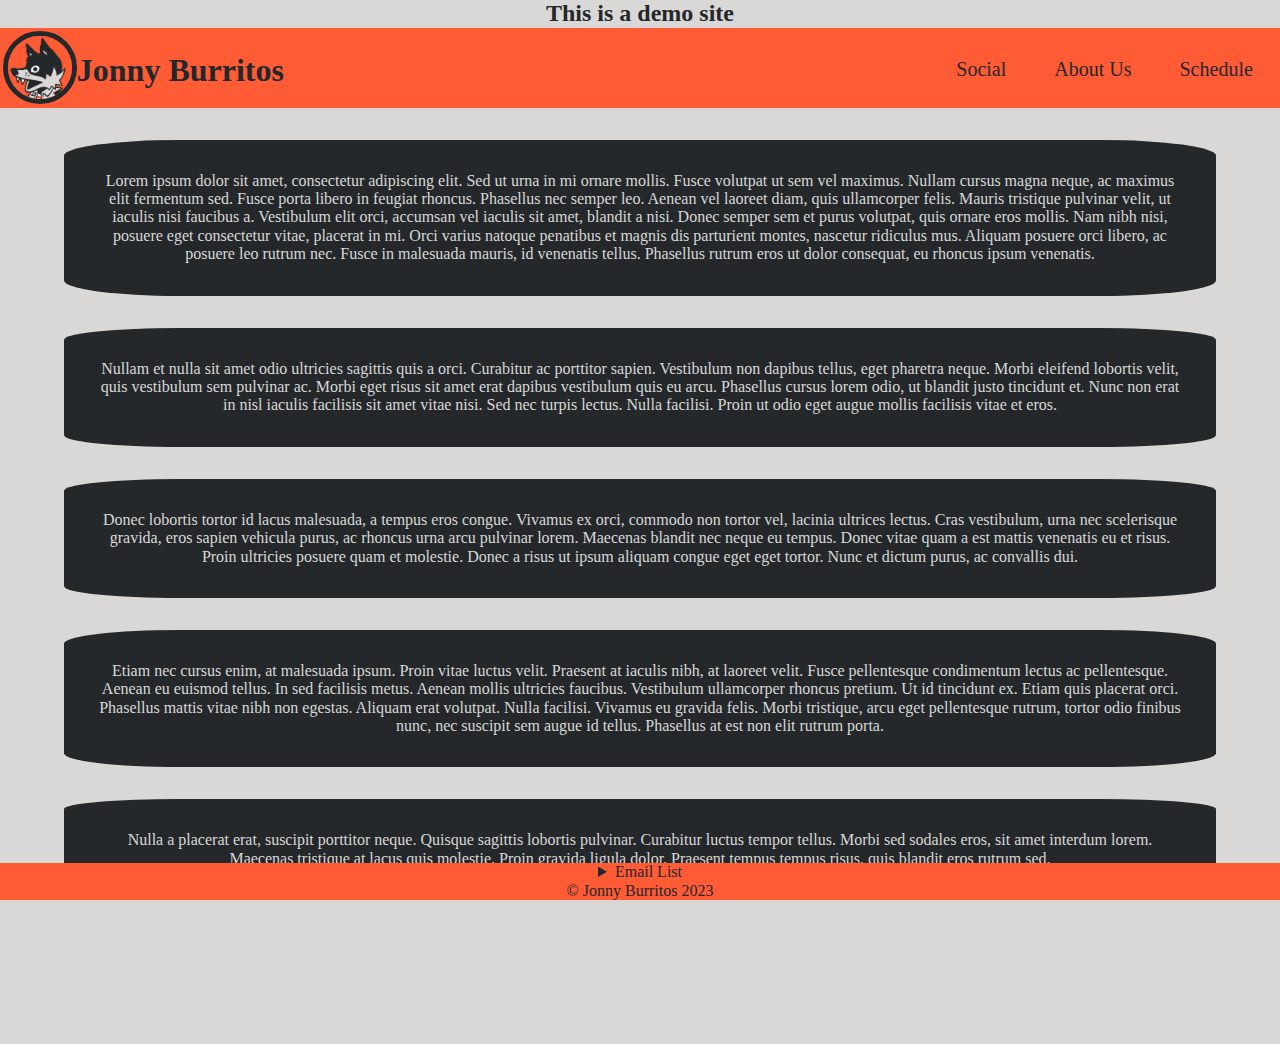
==== index.html @ d48e5c14 "random updates from reading" ====
<!DOCTYPE html>

<html lang="en">
    <head>
        <meta charset="utf-8">
        <title>Jonny Burritos</title>
        <link rel="icon" type="image/x-icon" href="./starchy.ico">
        <link rel="stylesheet" href="./assets/css/normalize.css">
        <link rel="stylesheet" href="./assets/css/color.css">
        <link rel="stylesheet" href="./assets/css/format.css">
    </head>
    <body>
        <h2 id="Site-Banner">This is a demo site</h2>
        <header class="black-on-orange">
        <div class="header-box">
                <a href="./index.html"><img id="Logo" src="./assets/images/starchy.jpg" alt="Mascot Photo"/></a>
                <h1>Jonny Burritos</h1>
            </div>
            <div class="header-box">
                <nav>
                    <ul >
                        <li><a href="https://www.facebook.com/jonnyburritos" target="_blank">Social</a></li>
                        <li><a href="./about.html">About Us</a></li>
                        <li><a href="https://streetfoodfinder.com/jonnyburritos" target="_blank">Schedule</a></li>
                    </ul>
                </nav>
            </div>
        </header>
        <div id="Splash"/>
        <main>
            <article>
                <p>Lorem ipsum dolor sit amet, consectetur adipiscing elit. Sed ut urna in mi ornare mollis. Fusce volutpat ut sem vel maximus. Nullam cursus magna neque, ac maximus elit fermentum sed. Fusce porta libero in feugiat rhoncus. Phasellus nec semper leo. Aenean vel laoreet diam, quis ullamcorper felis. Mauris tristique pulvinar velit, ut iaculis nisi faucibus a. Vestibulum elit orci, accumsan vel iaculis sit amet, blandit a nisi. Donec semper sem et purus volutpat, quis ornare eros mollis. Nam nibh nisi, posuere eget consectetur vitae, placerat in mi. Orci varius natoque penatibus et magnis dis parturient montes, nascetur ridiculus mus. Aliquam posuere orci libero, ac posuere leo rutrum nec. Fusce in malesuada mauris, id venenatis tellus. Phasellus rutrum eros ut dolor consequat, eu rhoncus ipsum venenatis.
                </p>
                <p>Nullam et nulla sit amet odio ultricies sagittis quis a orci. Curabitur ac porttitor sapien. Vestibulum non dapibus tellus, eget pharetra neque. Morbi eleifend lobortis velit, quis vestibulum sem pulvinar ac. Morbi eget risus sit amet erat dapibus vestibulum quis eu arcu. Phasellus cursus lorem odio, ut blandit justo tincidunt et. Nunc non erat in nisl iaculis facilisis sit amet vitae nisi. Sed nec turpis lectus. Nulla facilisi. Proin ut odio eget augue mollis facilisis vitae et eros.
                </p> 
                <p>Donec lobortis tortor id lacus malesuada, a tempus eros congue. Vivamus ex orci, commodo non tortor vel, lacinia ultrices lectus. Cras vestibulum, urna nec scelerisque gravida, eros sapien vehicula purus, ac rhoncus urna arcu pulvinar lorem. Maecenas blandit nec neque eu tempus. Donec vitae quam a est mattis venenatis eu et risus. Proin ultricies posuere quam et molestie. Donec a risus ut ipsum aliquam congue eget eget tortor. Nunc et dictum purus, ac convallis dui.
                </p> 
                <p>Etiam nec cursus enim, at malesuada ipsum. Proin vitae luctus velit. Praesent at iaculis nibh, at laoreet velit. Fusce pellentesque condimentum lectus ac pellentesque. Aenean eu euismod tellus. In sed facilisis metus. Aenean mollis ultricies faucibus. Vestibulum ullamcorper rhoncus pretium. Ut id tincidunt ex. Etiam quis placerat orci. Phasellus mattis vitae nibh non egestas. Aliquam erat volutpat. Nulla facilisi. Vivamus eu gravida felis. Morbi tristique, arcu eget pellentesque rutrum, tortor odio finibus nunc, nec suscipit sem augue id tellus. Phasellus at est non elit rutrum porta.
                </p>    
                <p>Nulla a placerat erat, suscipit porttitor neque. Quisque sagittis lobortis pulvinar. Curabitur luctus tempor tellus. Morbi sed sodales eros, sit amet interdum lorem. Maecenas tristique at lacus quis molestie. Proin gravida ligula dolor. Praesent tempus tempus risus, quis blandit eros rutrum sed.
                </p>
            </article>
        </main>
        <footer class="black-on-orange">
            <section>
                <details>
                    <summary>Email List</summary>
                    <label for="Name">Name</label>
                    <input type="text" id="Name" placeholder="Starchy Wolferson">
                    <label for="Email">Email</label>
                    <input type="text" id="Email" placeholder="Starchy@BurritoLover.com">
                    <button>Join</button>
                </details>
            </section>
            <section>
                <p>&copy Jonny Burritos 2023</p>
            </section>
        </footer>
    </body>
</html>
---- assets/css/color.css ----
/* Site Colors
    #ff5b35
    #24282b
    #d9d8d6
    #fbfbfb
*/

/*****************************************************
Elements
*****************************************************/
* {
    color: #24282b;
    background-color: #d9d8d6;
}

header *,
footer * {
    color: inherit;
    background-color: inherit;
}

article p {
    background-color: #24282b;
    color: #d9d8d6;
    margin-bottom: 2rem;
}

input, button {
    color: #24282b;
    background-color: #d9d8d6;
}

/************************************************
Classes
*************************************************/

.black-on-orange {
    color: #24282b;
    background-color: #ff5b35;
}


/************************************************
IDs
************************************************/

#Logo {
    border-color:#24282b;
}


#Site-Banner {
    color: #24282b;
    background-color: #d9d8d6;
}
---- assets/css/format.css ----
* {
    box-sizing: border-box;
    padding: 0;
    margin: 0;
    max-width: 100%;
    max-height: 100%;
    font-family: 'Times New Roman', Times, serif;
}

/******************************************************
Elements
*******************************************************/
header {
    width: 100%;
    height: 5rem;
    padding: .2rem;
    display: flex;
    justify-content: space-between;
    flex-wrap: nowrap;
    position: fixed;
}

header div {
    max-height: inherit;
    width: inherit;
}

header div nav {
    margin: 1.67em 0;
}

header div nav ul,
header div nav {
    list-style: none;
    display: flex;
    justify-content: flex-end;
    flex-direction: row;
    flex-wrap: wrap;
    max-height: 100%;
}

nav a {
    text-decoration: none;
    margin: 0 1.5rem;
    font-size: 1.25rem;
}

nav a:hover, nav a:focus {
    text-decoration: underline;
}

nav a:active {
    font-weight: bolder;
}

main {
    text-align: center;
    margin: 7rem 5%;
    display: inline-block;
    width: 90%
}

article p {
    padding: 2rem;
    border-radius: 10%;
}

article img {
    max-width: 100%;
    max-height: 100%;
    margin: 2rem;
}

footer {
    position: fixed;
    left: 0%;
    bottom: 0%;
    width: 100%;
    text-align: center;
}

/*******************************************************
Styles
********************************************************/


/*******************************************************
IDs
********************************************************/
#Logo {
    max-height: 100%;
    max-width: 100%;
    border-width: 5px;
    border-style: solid;
    border-radius: 80%;
    float: left;
    width: auto;
    height: auto;
}

#Site-Banner {
    /* display: none; */
    width: 100%;
    text-align: center;
    position: static;
}
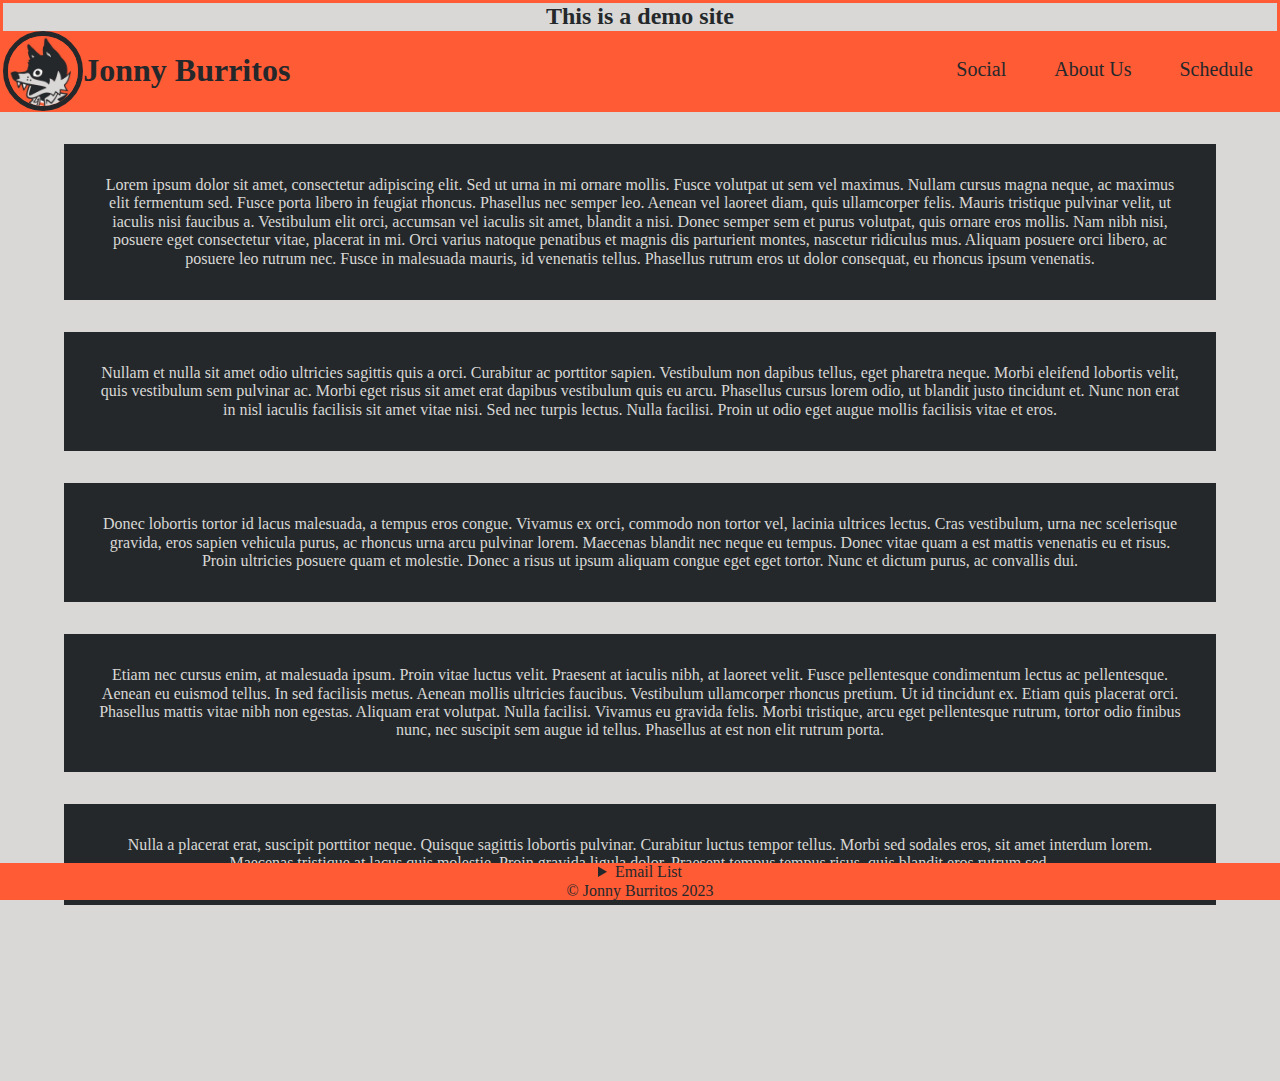
==== commit c60ddfc3: "used css variables to manage dynamic nature of header" ====
--- a/index.html
+++ b/index.html
@@ -5,14 +5,24 @@
         <meta charset="utf-8">
         <title>Jonny Burritos</title>
         <link rel="icon" type="image/x-icon" href="./starchy.ico">
+        <meta name="author" content="Ryan Spath">
+        <meta name="keywords" content="food truck, burritos, jonny burrito, starchy, jon perkowski, maria ifiano">
+        <meta name="description" content="Jonny Burrito's is a burrito food truck focused on giving customers delicious burritos and being a positive force in the community">
+        <meta name="og:title" content="Jonny Burrito's Food Truck">
+        <meta name="og:type" content="website">
+        <meta name="og:image" content="./assets/images/websitePreview.png">
+        <meta name="og:url" content="https://code.bydex.co/jonnyburritosweb/">
+        <meta name="viewport" content="width=device-width,initial-scale=1.0">
+
+
         <link rel="stylesheet" href="./assets/css/normalize.css">
         <link rel="stylesheet" href="./assets/css/color.css">
         <link rel="stylesheet" href="./assets/css/format.css">
     </head>
     <body>
-        <h2 id="Site-Banner">This is a demo site</h2>
         <header class="black-on-orange">
-        <div class="header-box">
+            <h2 id="Site-Banner">This is a demo site</h2>
+            <div class="header-box">
                 <a href="./index.html"><img id="Logo" src="./assets/images/starchy.jpg" alt="Mascot Photo"/></a>
                 <h1>Jonny Burritos</h1>
             </div>
@@ -56,5 +66,7 @@
                 <p>&copy Jonny Burritos 2023</p>
             </section>
         </footer>
+
+        <script src="./assets/scripts/jquery.js"></script>
     </body>
 </html>--- a/assets/css/color.css
+++ b/assets/css/color.css
@@ -1,16 +1,18 @@
-/* Site Colors
-    #ff5b35
-    #24282b
-    #d9d8d6
-    #fbfbfb
-*/
+/************************************
+Variables
+************************************/
+:root {
+    --StarchyBlack: #24282b;
+    --StarchyOrange: #ff5b35;
+    --StarchyWhite: #d9d8d6;
+}
 
 /*****************************************************
 Elements
 *****************************************************/
 * {
-    color: #24282b;
-    background-color: #d9d8d6;
+    color: var(--StarchyBlack);
+    background-color: var(--StarchyWhite);
 }
 
 header *,
@@ -20,14 +22,14 @@
 }
 
 article p {
-    background-color: #24282b;
-    color: #d9d8d6;
+    background-color: var(--StarchyBlack);
+    color: var(--StarchyWhite);
     margin-bottom: 2rem;
 }
 
 input, button {
-    color: #24282b;
-    background-color: #d9d8d6;
+    color: var(--StarchyBlack);
+    background-color: var(--StarchyWhite);
 }
 
 /************************************************
@@ -35,8 +37,8 @@
 *************************************************/
 
 .black-on-orange {
-    color: #24282b;
-    background-color: #ff5b35;
+    color: var(--StarchyBlack);
+    background-color: var(--StarchyOrange);
 }
 
 
@@ -45,11 +47,11 @@
 ************************************************/
 
 #Logo {
-    border-color:#24282b;
+    border-color:var(--StarchyBlack);
 }
 
 
 #Site-Banner {
-    color: #24282b;
-    background-color: #d9d8d6;
+    color: var(--StarchyBlack);
+    background-color: var(--StarchyWhite);
 }--- a/assets/css/format.css
+++ b/assets/css/format.css
@@ -1,3 +1,8 @@
+:root {
+    --var-Header-Height: 5rem;
+    --var-Banner-Height: 2rem;
+}
+
 * {
     box-sizing: border-box;
     padding: 0;
@@ -12,17 +17,17 @@
 *******************************************************/
 header {
     width: 100%;
-    height: 5rem;
+    max-height: calc(var(--var-Header-Height) + var(--var-Banner-Height));
     padding: .2rem;
     display: flex;
     justify-content: space-between;
-    flex-wrap: nowrap;
+    flex-wrap: wrap;
     position: fixed;
 }
 
 header div {
-    max-height: inherit;
-    width: inherit;
+    max-height: var(--var-Header-Height);
+    max-width: 50%;
 }
 
 header div nav {
@@ -55,14 +60,13 @@
 
 main {
     text-align: center;
-    margin: 7rem 5%;
+    margin: calc(var(--var-Header-Height) + var(--var-Banner-Height) + 2rem) 5%;
     display: inline-block;
     width: 90%
 }
 
 article p {
     padding: 2rem;
-    border-radius: 10%;
 }
 
 article img {
@@ -102,5 +106,5 @@
     /* display: none; */
     width: 100%;
     text-align: center;
-    position: static;
+    max-height: var(--var-Banner-Height);
 }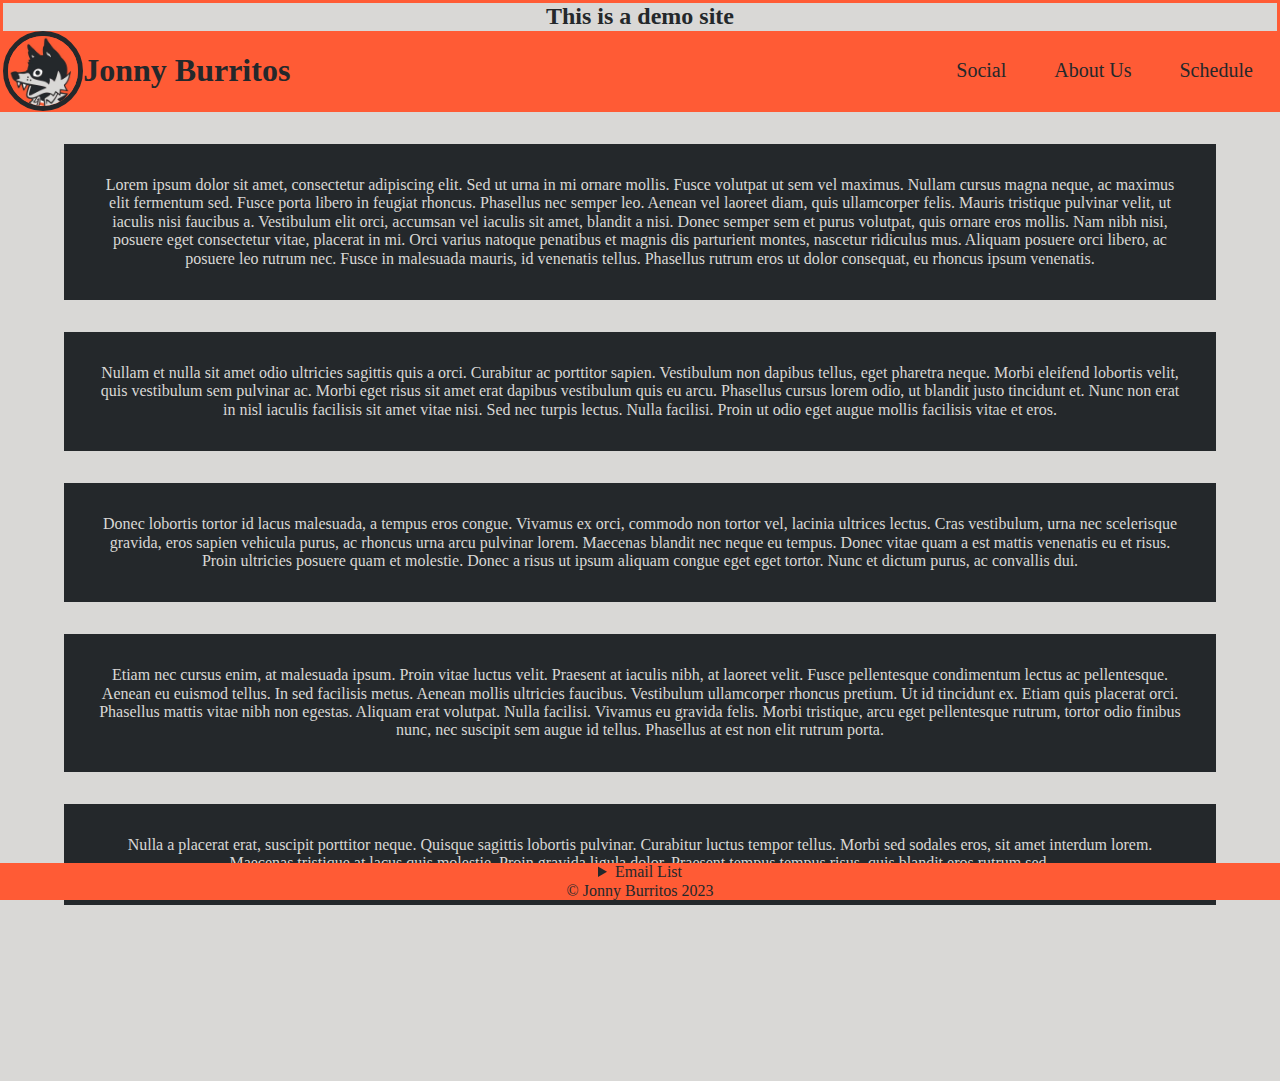
==== commit cea00db4: "reworked header items for different screen sizes better" ====
--- a/index.html
+++ b/index.html
@@ -22,7 +22,7 @@
     <body>
         <header class="black-on-orange">
             <h2 id="Site-Banner">This is a demo site</h2>
-            <div class="header-box">
+            <div>
                 <a href="./index.html"><img id="Logo" src="./assets/images/starchy.jpg" alt="Mascot Photo"/></a>
                 <h1>Jonny Burritos</h1>
             </div>
--- a/assets/css/format.css
+++ b/assets/css/format.css
@@ -23,6 +23,7 @@
     justify-content: space-between;
     flex-wrap: wrap;
     position: fixed;
+
 }
 
 header div {
@@ -31,7 +32,7 @@
 }
 
 header div nav {
-    margin: 1.67em 0;
+    margin: auto 0;
 }
 
 header div nav ul,
@@ -86,7 +87,9 @@
 /*******************************************************
 Styles
 ********************************************************/
-
+.header-box {
+    margin: auto 0;
+}
 
 /*******************************************************
 IDs
@@ -107,4 +110,13 @@
     width: 100%;
     text-align: center;
     max-height: var(--var-Banner-Height);
+}
+
+/******************************************************
+Media Queries
+*******************************************************/
+@media screen and (width < 500px) {
+    h1 {
+        display: none;
+    }
 }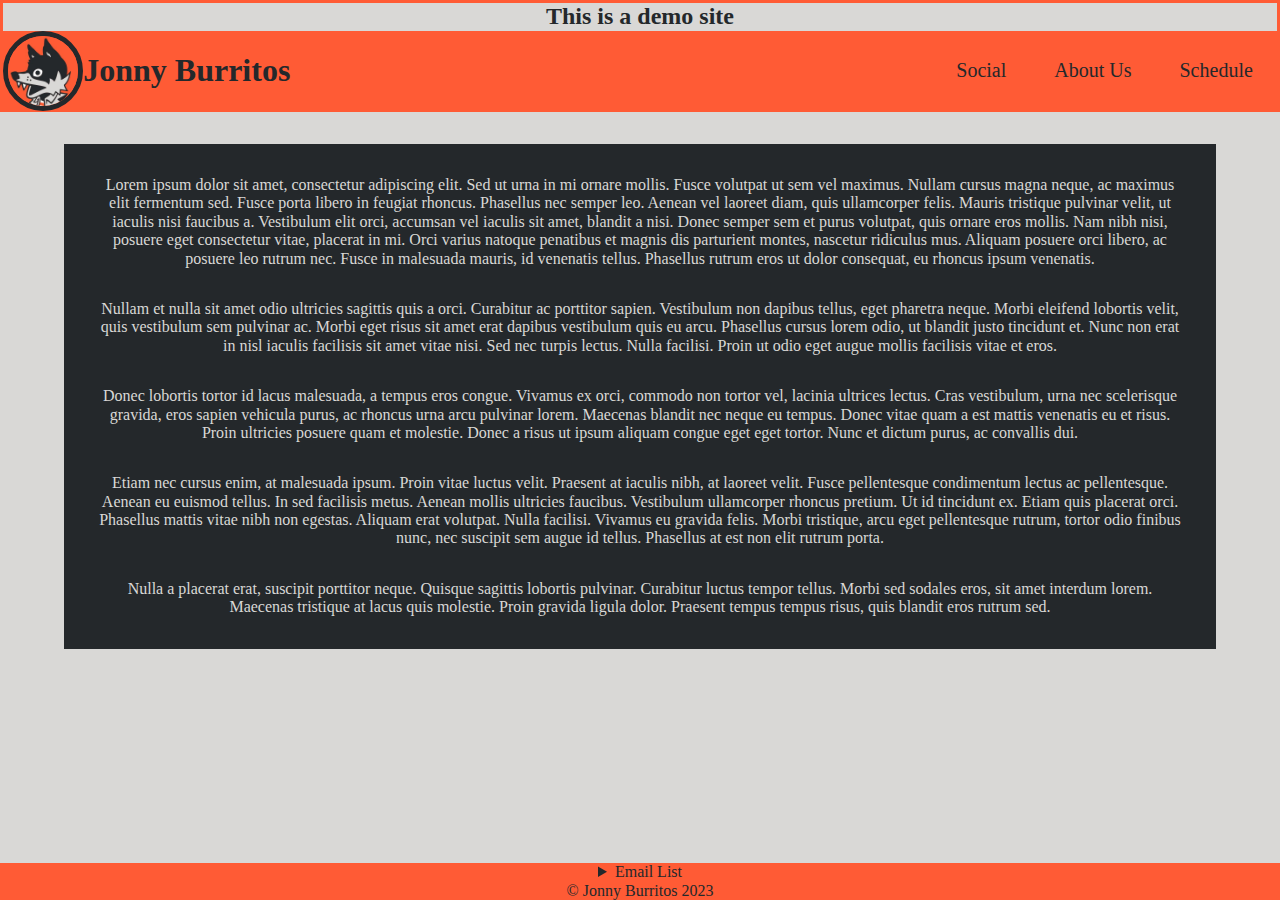
==== commit bb8fadac: "refactored layout for mobile friendly display" ====
--- a/index.html
+++ b/index.html
@@ -39,16 +39,18 @@
         <div id="Splash"/>
         <main>
             <article>
-                <p>Lorem ipsum dolor sit amet, consectetur adipiscing elit. Sed ut urna in mi ornare mollis. Fusce volutpat ut sem vel maximus. Nullam cursus magna neque, ac maximus elit fermentum sed. Fusce porta libero in feugiat rhoncus. Phasellus nec semper leo. Aenean vel laoreet diam, quis ullamcorper felis. Mauris tristique pulvinar velit, ut iaculis nisi faucibus a. Vestibulum elit orci, accumsan vel iaculis sit amet, blandit a nisi. Donec semper sem et purus volutpat, quis ornare eros mollis. Nam nibh nisi, posuere eget consectetur vitae, placerat in mi. Orci varius natoque penatibus et magnis dis parturient montes, nascetur ridiculus mus. Aliquam posuere orci libero, ac posuere leo rutrum nec. Fusce in malesuada mauris, id venenatis tellus. Phasellus rutrum eros ut dolor consequat, eu rhoncus ipsum venenatis.
-                </p>
-                <p>Nullam et nulla sit amet odio ultricies sagittis quis a orci. Curabitur ac porttitor sapien. Vestibulum non dapibus tellus, eget pharetra neque. Morbi eleifend lobortis velit, quis vestibulum sem pulvinar ac. Morbi eget risus sit amet erat dapibus vestibulum quis eu arcu. Phasellus cursus lorem odio, ut blandit justo tincidunt et. Nunc non erat in nisl iaculis facilisis sit amet vitae nisi. Sed nec turpis lectus. Nulla facilisi. Proin ut odio eget augue mollis facilisis vitae et eros.
-                </p> 
-                <p>Donec lobortis tortor id lacus malesuada, a tempus eros congue. Vivamus ex orci, commodo non tortor vel, lacinia ultrices lectus. Cras vestibulum, urna nec scelerisque gravida, eros sapien vehicula purus, ac rhoncus urna arcu pulvinar lorem. Maecenas blandit nec neque eu tempus. Donec vitae quam a est mattis venenatis eu et risus. Proin ultricies posuere quam et molestie. Donec a risus ut ipsum aliquam congue eget eget tortor. Nunc et dictum purus, ac convallis dui.
-                </p> 
-                <p>Etiam nec cursus enim, at malesuada ipsum. Proin vitae luctus velit. Praesent at iaculis nibh, at laoreet velit. Fusce pellentesque condimentum lectus ac pellentesque. Aenean eu euismod tellus. In sed facilisis metus. Aenean mollis ultricies faucibus. Vestibulum ullamcorper rhoncus pretium. Ut id tincidunt ex. Etiam quis placerat orci. Phasellus mattis vitae nibh non egestas. Aliquam erat volutpat. Nulla facilisi. Vivamus eu gravida felis. Morbi tristique, arcu eget pellentesque rutrum, tortor odio finibus nunc, nec suscipit sem augue id tellus. Phasellus at est non elit rutrum porta.
-                </p>    
-                <p>Nulla a placerat erat, suscipit porttitor neque. Quisque sagittis lobortis pulvinar. Curabitur luctus tempor tellus. Morbi sed sodales eros, sit amet interdum lorem. Maecenas tristique at lacus quis molestie. Proin gravida ligula dolor. Praesent tempus tempus risus, quis blandit eros rutrum sed.
-                </p>
+                <section>
+                    <p>Lorem ipsum dolor sit amet, consectetur adipiscing elit. Sed ut urna in mi ornare mollis. Fusce volutpat ut sem vel maximus. Nullam cursus magna neque, ac maximus elit fermentum sed. Fusce porta libero in feugiat rhoncus. Phasellus nec semper leo. Aenean vel laoreet diam, quis ullamcorper felis. Mauris tristique pulvinar velit, ut iaculis nisi faucibus a. Vestibulum elit orci, accumsan vel iaculis sit amet, blandit a nisi. Donec semper sem et purus volutpat, quis ornare eros mollis. Nam nibh nisi, posuere eget consectetur vitae, placerat in mi. Orci varius natoque penatibus et magnis dis parturient montes, nascetur ridiculus mus. Aliquam posuere orci libero, ac posuere leo rutrum nec. Fusce in malesuada mauris, id venenatis tellus. Phasellus rutrum eros ut dolor consequat, eu rhoncus ipsum venenatis.
+                    </p>
+                    <p>Nullam et nulla sit amet odio ultricies sagittis quis a orci. Curabitur ac porttitor sapien. Vestibulum non dapibus tellus, eget pharetra neque. Morbi eleifend lobortis velit, quis vestibulum sem pulvinar ac. Morbi eget risus sit amet erat dapibus vestibulum quis eu arcu. Phasellus cursus lorem odio, ut blandit justo tincidunt et. Nunc non erat in nisl iaculis facilisis sit amet vitae nisi. Sed nec turpis lectus. Nulla facilisi. Proin ut odio eget augue mollis facilisis vitae et eros.
+                    </p> 
+                    <p>Donec lobortis tortor id lacus malesuada, a tempus eros congue. Vivamus ex orci, commodo non tortor vel, lacinia ultrices lectus. Cras vestibulum, urna nec scelerisque gravida, eros sapien vehicula purus, ac rhoncus urna arcu pulvinar lorem. Maecenas blandit nec neque eu tempus. Donec vitae quam a est mattis venenatis eu et risus. Proin ultricies posuere quam et molestie. Donec a risus ut ipsum aliquam congue eget eget tortor. Nunc et dictum purus, ac convallis dui.
+                    </p> 
+                    <p>Etiam nec cursus enim, at malesuada ipsum. Proin vitae luctus velit. Praesent at iaculis nibh, at laoreet velit. Fusce pellentesque condimentum lectus ac pellentesque. Aenean eu euismod tellus. In sed facilisis metus. Aenean mollis ultricies faucibus. Vestibulum ullamcorper rhoncus pretium. Ut id tincidunt ex. Etiam quis placerat orci. Phasellus mattis vitae nibh non egestas. Aliquam erat volutpat. Nulla facilisi. Vivamus eu gravida felis. Morbi tristique, arcu eget pellentesque rutrum, tortor odio finibus nunc, nec suscipit sem augue id tellus. Phasellus at est non elit rutrum porta.
+                    </p>    
+                    <p>Nulla a placerat erat, suscipit porttitor neque. Quisque sagittis lobortis pulvinar. Curabitur luctus tempor tellus. Morbi sed sodales eros, sit amet interdum lorem. Maecenas tristique at lacus quis molestie. Proin gravida ligula dolor. Praesent tempus tempus risus, quis blandit eros rutrum sed.
+                    </p>
+                </section>
             </article>
         </main>
         <footer class="black-on-orange">
--- a/assets/css/color.css
+++ b/assets/css/color.css
@@ -21,10 +21,20 @@
     background-color: inherit;
 }
 
-article p {
+article {
     background-color: var(--StarchyBlack);
     color: var(--StarchyWhite);
     margin-bottom: 2rem;
+}
+
+article section {
+    background-color: inherit;
+    color: inherit;
+}
+
+p {
+    color: inherit;
+    background-color: inherit;
 }
 
 input, button {
--- a/assets/css/format.css
+++ b/assets/css/format.css
@@ -7,7 +7,7 @@
     box-sizing: border-box;
     padding: 0;
     margin: 0;
-    max-width: 100%;
+    /* max-width: 100%; */
     max-height: 100%;
     font-family: 'Times New Roman', Times, serif;
 }
@@ -23,7 +23,6 @@
     justify-content: space-between;
     flex-wrap: wrap;
     position: fixed;
-
 }
 
 header div {
@@ -66,14 +65,20 @@
     width: 90%
 }
 
-article p {
+article {
+    display: flex;
+    align-content: flex-start;
+    justify-content: flex-start;
+    flex-wrap: nowrap;
+    flex-direction: row;
+}
+
+article section {
     padding: 2rem;
 }
 
-article img {
+article section img {
     max-width: 100%;
-    max-height: 100%;
-    margin: 2rem;
 }
 
 footer {
@@ -82,6 +87,14 @@
     bottom: 0%;
     width: 100%;
     text-align: center;
+}
+
+p {
+    margin-bottom: 2rem;
+}
+
+p:last-of-type {
+    margin-bottom: 0rem;
 }
 
 /*******************************************************
@@ -119,4 +132,8 @@
     h1 {
         display: none;
     }
+
+    article  {
+        flex-direction: column;
+    }
 }